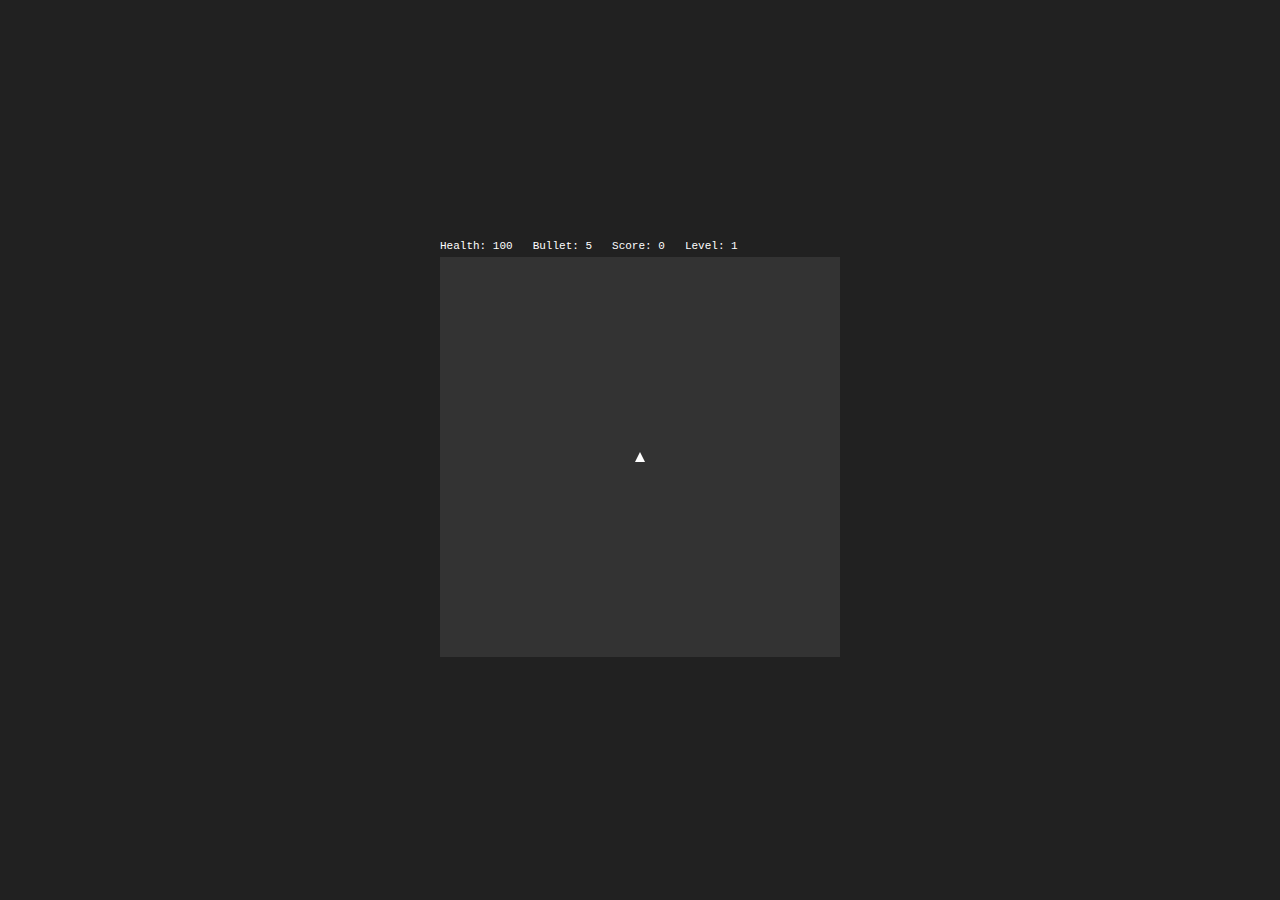
==== brick_breaker/index.html @ d1c83889 "New Update" ====
<!DOCTYPE html>
<html lang="en">
  <head>
    <meta charset="UTF-8" />
    <meta name="viewport" content="width=device-width, initial-scale=1.0" />
    <title>Brick Breaker</title>

    <style>
      html,
      body {
        background-color: #212121;
        display: flex;
        justify-content: center;
        align-items: center;
        height: 100vh;
        user-select: none;
      }

      #canvas {
        background-color: #333;
      }

      #canvas:hover {
        cursor: none;
      }

      .bar {
        color: white;
        font-size: 11px;
        font-family: "Courier New", Courier, monospace;
        margin-bottom: 5px;
        display: flex;
        gap: 20px;
      }

      .score {
        position: fixed;
      }
    </style>
  </head>
  <body>
    <div id="game">
      <div class="bar">
        <div>Health: <span id="health">0</span></div>
        <div>Bullet: <span id="bullet">0</span></div>
        <div>Score: <span id="score">0</span></div>
        <div>Level: <span id="level">1</span></div>
      </div>
      <canvas id="canvas" width="400" height="400"> </canvas>
    </div>

    <script type="module" src="scripts/main.js"></script>
  </body>
</html>
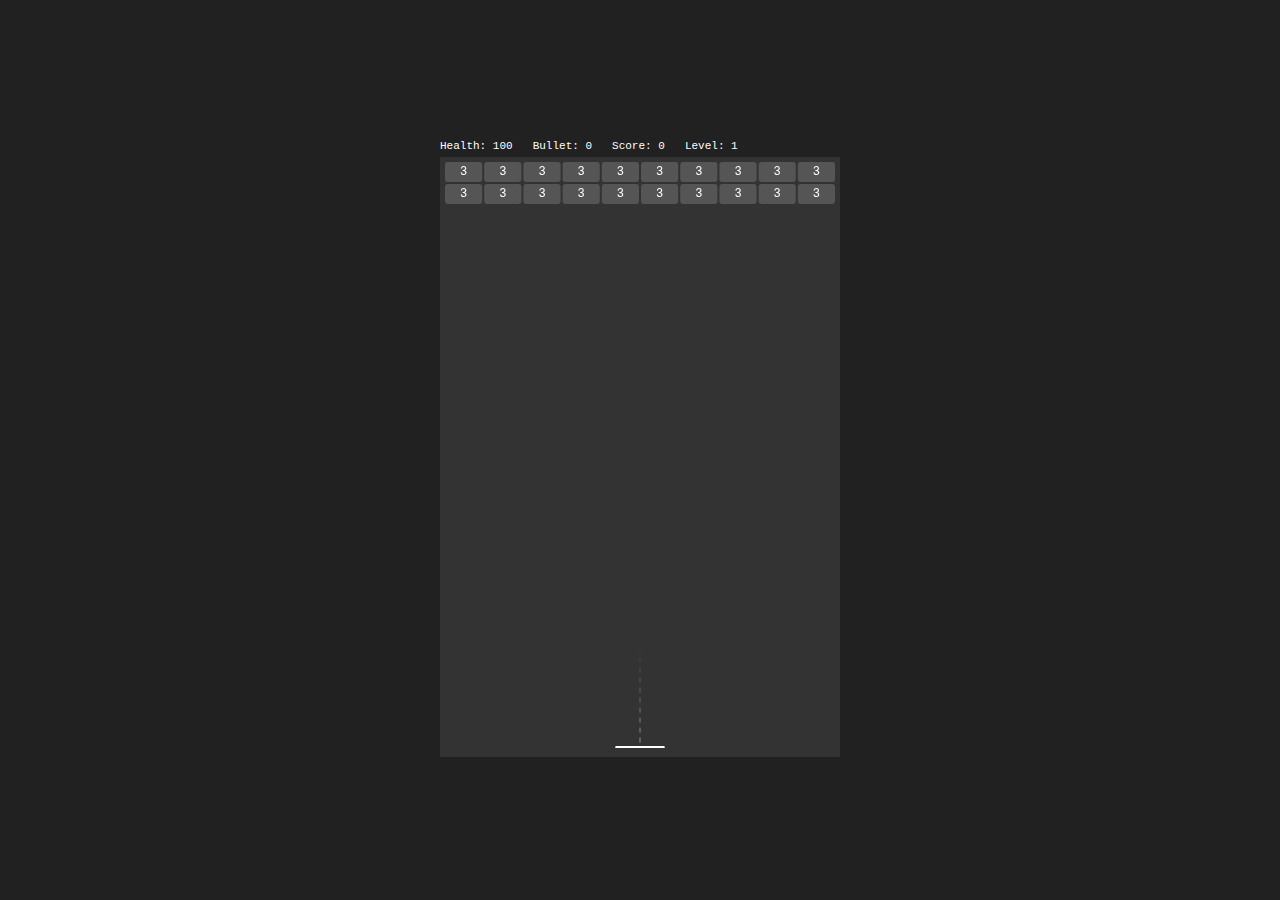
==== commit 51886e50: "New Update" ====
--- a/brick_breaker/index.html
+++ b/brick_breaker/index.html
@@ -46,7 +46,7 @@
         <div>Score: <span id="score">0</span></div>
         <div>Level: <span id="level">1</span></div>
       </div>
-      <canvas id="canvas" width="400" height="400"> </canvas>
+      <canvas id="canvas" width="400" height="600"> </canvas>
     </div>
 
     <script type="module" src="scripts/main.js"></script>
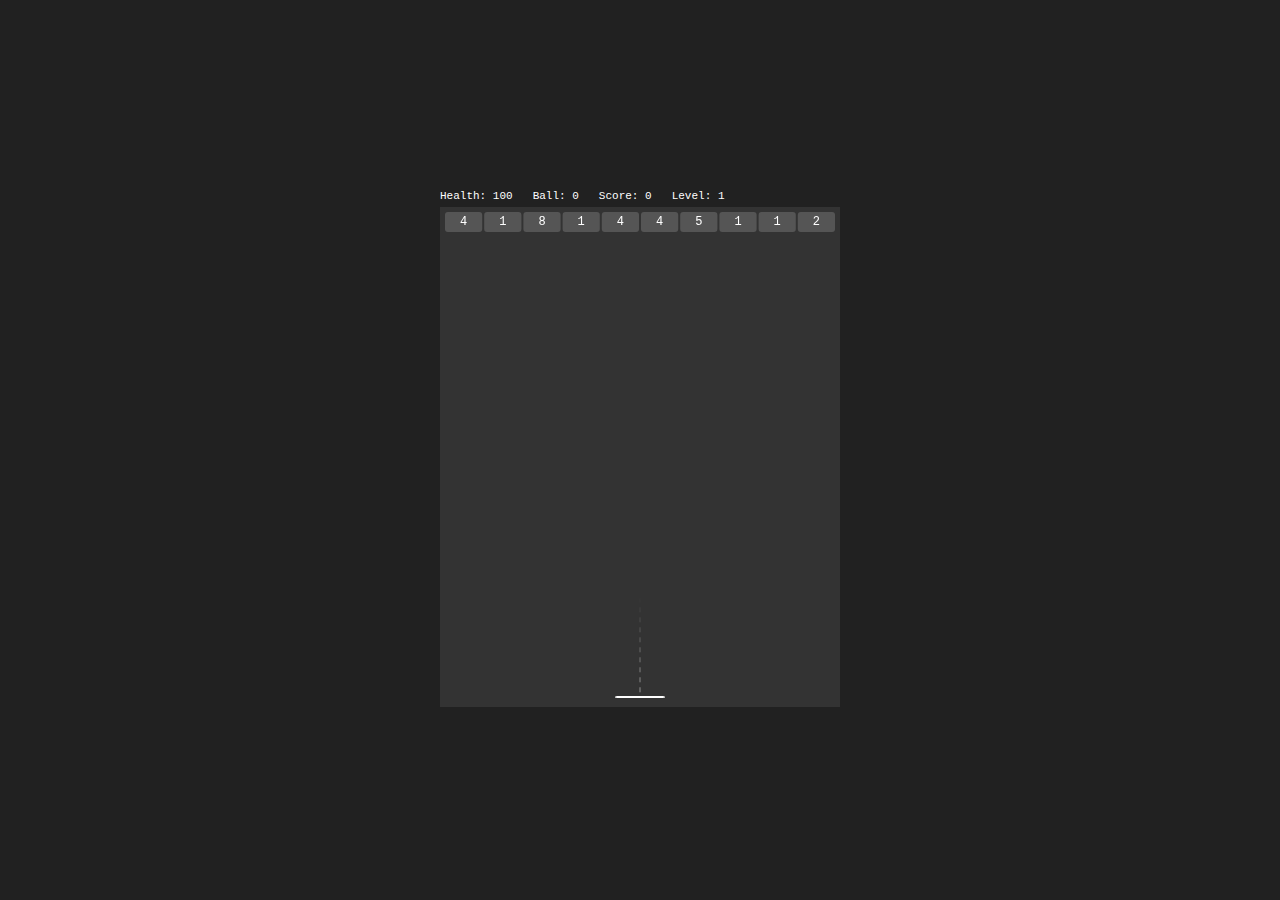
==== commit 6faf435e: "New Update" ====
--- a/brick_breaker/index.html
+++ b/brick_breaker/index.html
@@ -42,11 +42,11 @@
     <div id="game">
       <div class="bar">
         <div>Health: <span id="health">0</span></div>
-        <div>Bullet: <span id="bullet">0</span></div>
+        <div>Ball: <span id="ball">0</span></div>
         <div>Score: <span id="score">0</span></div>
         <div>Level: <span id="level">1</span></div>
       </div>
-      <canvas id="canvas" width="400" height="600"> </canvas>
+      <canvas id="canvas" width="400" height="500"> </canvas>
     </div>
 
     <script type="module" src="scripts/main.js"></script>
